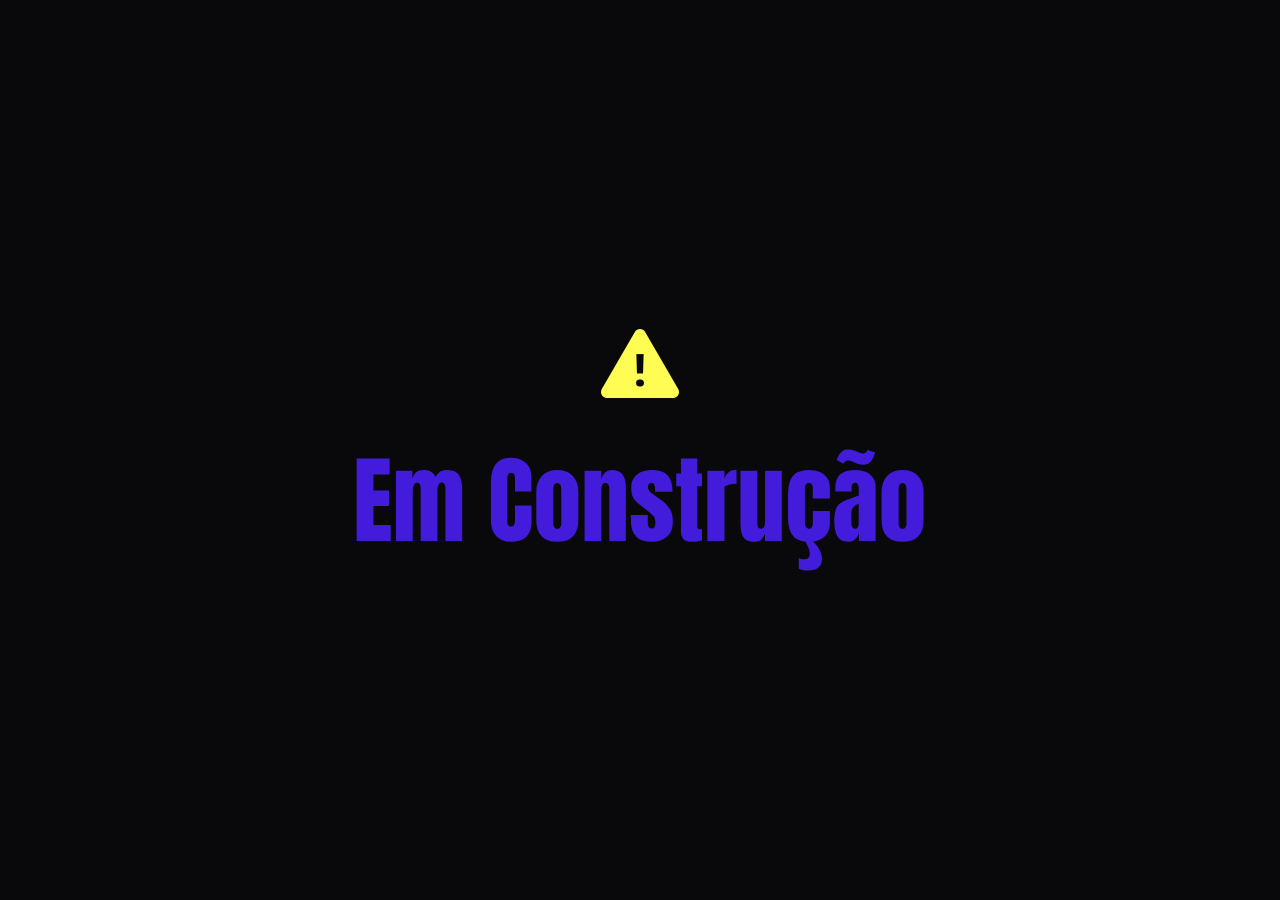
==== emConstrucao.html @ 34c84b79 "Mudando Layout" ====
<!DOCTYPE html>
<html lang="en">
<head>
    <meta charset="UTF-8">
    <meta name="viewport" content="width=device-width, initial-scale=1.0">
    <title>Info</title>
</head>
<body style="background-color: #09090B; display: flex; justify-content: center; margin-top: 20rem;">
    <img src="img/alert.svg">
</body>
</html>
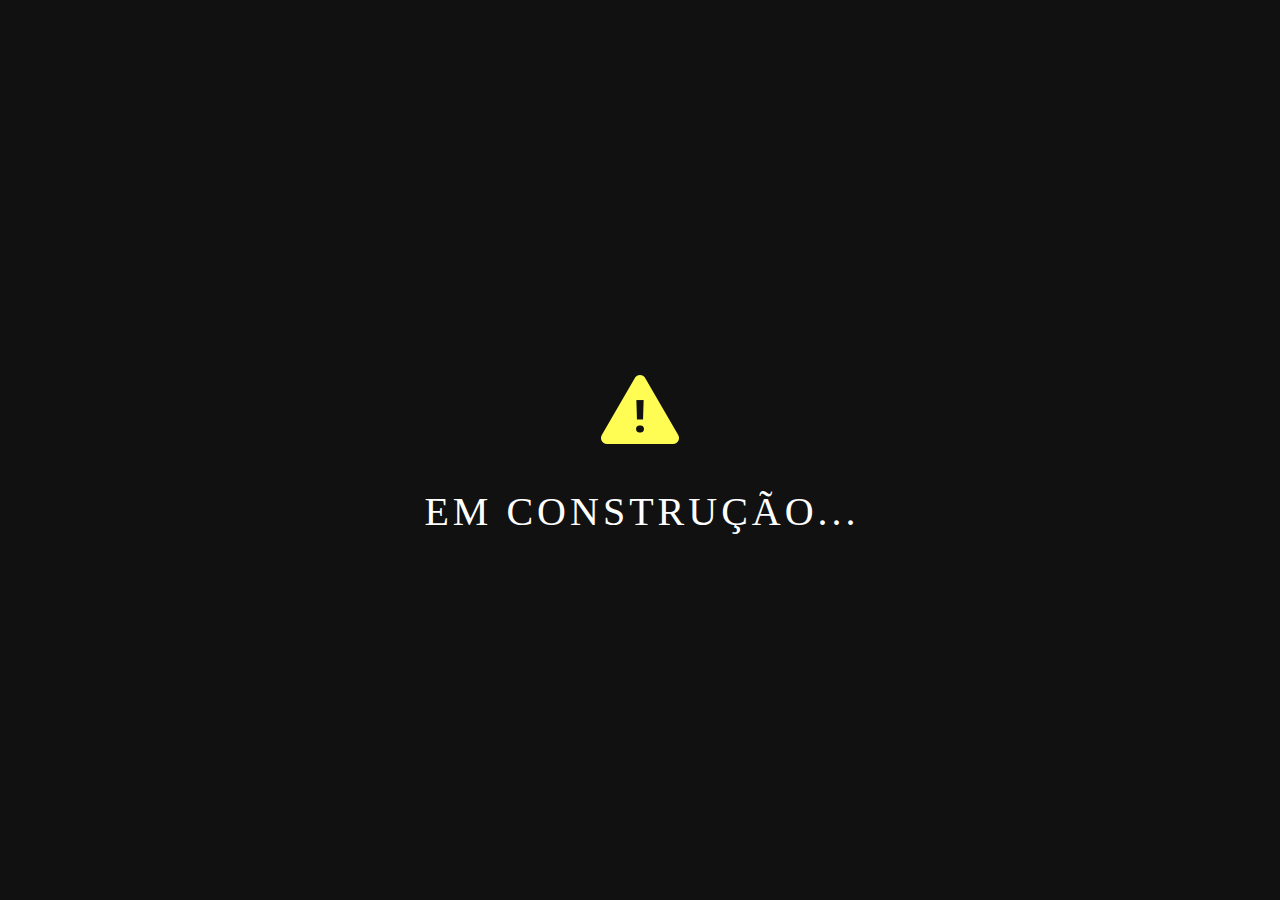
==== commit 8dee5800: "add arquivos e alterando arquivos" ====
--- a/emConstrucao.html
+++ b/emConstrucao.html
@@ -1,11 +1,30 @@
 <!DOCTYPE html>
-<html lang="en">
+<html lang="pt-BR">
 <head>
     <meta charset="UTF-8">
     <meta name="viewport" content="width=device-width, initial-scale=1.0">
     <title>Info</title>
+    <link rel="stylesheet" href="construcao.css" />
 </head>
-<body style="background-color: #09090B; display: flex; justify-content: center; margin-top: 20rem;">
-    <img src="img/alert.svg">
+<body>
+    <img src="img/Error.svg" class="error" >
+        <div class="waviy">
+        <span style="--i:1">E</span>
+        <span style="--i:2">M</span>
+        <span style="--i:3">&nbsp</span>
+        <span style="--i:4">C</span>
+        <span style="--i:5">O</span>
+        <span style="--i:6">N</span>
+        <span style="--i:7">S</span>
+        <span style="--i:8">T</span>
+        <span style="--i:9">R</span>
+        <span style="--i:10">U</span>
+        <span style="--i:11">Ç</span>
+        <span style="--i:12">Ã</span>
+        <span style="--i:13">O</span>
+        <span style="--i:14">.</span>
+        <span style="--i:15">.</span>
+        <span style="--i:16">.</span>
+        </div>
 </body>
 </html>--- a/construcao.css
+++ b/construcao.css
@@ -0,0 +1,38 @@
+* {
+    padding: 0;
+    margin: 0;
+    box-sizing: border-box;
+}
+
+body {
+    background-color: #111;
+    display: flex;
+    justify-content: center;
+    align-items: center;
+    min-height: 100vh;
+    flex-direction: column;
+    gap: 2rem;
+}
+.waviy {
+    position: relative;
+}
+
+.waviy span {
+    position: relative;
+    display: inline-block;
+    font-size: 40px;
+    color: #fff;
+    text-transform: uppercase;
+    animation: flip 2s infinite;
+    animation-delay: calc(.2s * var(--i))
+}
+
+.error {
+    display: flex;
+}
+
+@keyframes flip {
+    0%,80% {
+        transform: rotateY(360deg) 
+    }
+}